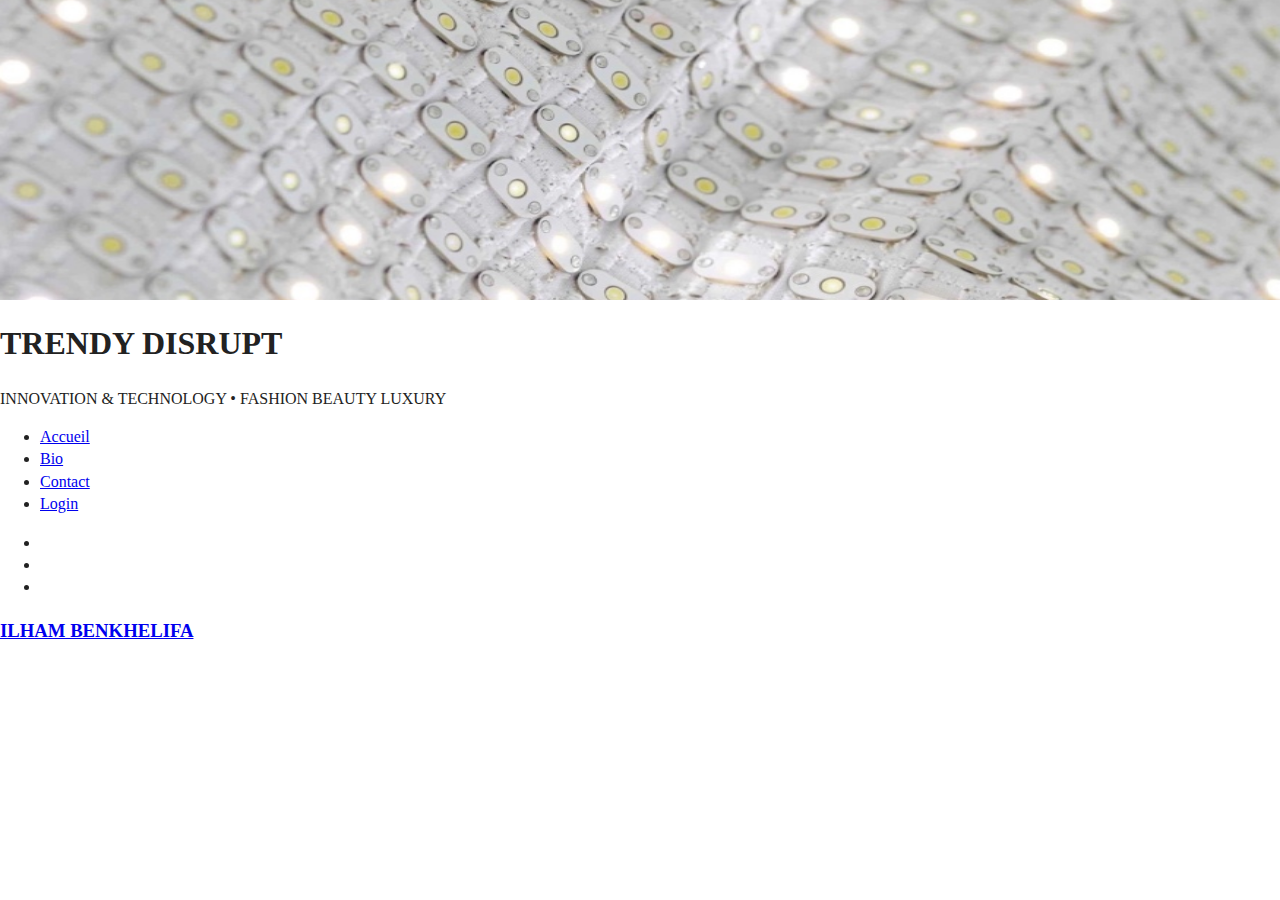
==== about.html @ 24a2864e "template duplicate" ====
<!doctype html>
<html class="no-js" lang="fr">

<head>
  <meta charset="utf-8">
  <meta http-equiv="x-ua-compatible" content="ie=edge">
  <title>TrendyDisrupt</title>
  <meta name="description" content="Trendy Disrupt blog innovation Fashion Beauty Luxury Tech">
  <meta name="viewport" content="width=device-width, initial-scale=1, shrink-to-fit=no">

  <link rel="manifest" href="site.webmanifest">
  <link rel="apple-touch-icon" href="icon.png">
  <!-- Place favicon.ico in the root directory -->

  <!-- Style links -->
  <link href="https://fonts.googleapis.com/css?family=Open+Sans|Raleway" rel="stylesheet">
  <link rel="stylesheet" href="https://use.fontawesome.com/releases/v5.0.13/css/all.css" integrity="sha384-DNOHZ68U8hZfKXOrtjWvjxusGo9WQnrNx2sqG0tfsghAvtVlRW3tvkXWZh58N9jp" crossorigin="anonymous">
  <link rel="stylesheet" href="css/normalize.css">
  <link rel="stylesheet" href="css/main.css">
</head>

<body>
  <!--[if lte IE 9]>
    <p class="browserupgrade">You are using an <strong>outdated</strong> browser. Please <a href="https://browsehappy.com/">upgrade your browser</a> to improve your experience and security.</p>
  <![endif]-->

  <!--
  ********** Start Header **********
  -->

  <!-- Header Title -->
  <div class="container">
    <img src ="img/smarttextile.jpg" alt ="Smart Textile Fashion Technology" style="width:100%; height:300px;"/>
    <section class="centered">
      <h1>TRENDY DISRUPT</h1>
      <p>INNOVATION & TECHNOLOGY • FASHION BEAUTY LUXURY</p>
    </section>
  </div>
  <!-- Navigation Bar -->
  <nav>
    <ul>
      <li><a href ="index.html">Accueil</a></li>
      <li><a href ="about.html">Bio</a></li>
      <li><a href ="contact.html">Contact</a></li>
	  <li class="topnav-right"><a href ="login.html">Login</a></li>
    </ul>
  </nav>
  <!--
  ********** End Header **********
  -->

  <!--
  ********** Start Main **********
  -->
  <main>

  </main>
  <!--
  ********** End Main **********
  -->

  <!--
  ********** Start Footer **********
  -->

  <!-- Social Network Links -->
  <footer>
    <ul>
      <li><a href ="https://facebook.com" class="fa" target="_blank"><i class="fab fa-facebook-f"></i></a></li>
      <li><a href ="https://instagram.com" class="fa" target="_blank"><i class="fab fa-instagram"></i></a></li>
      <li><a href ="https://twitter.com" class="fa" target="_blank"><i class="fab fa-twitter"></i></a></li>
    </ul>
  <!-- Dev Link -->
    <h3><a href ="ilhamb.com" target="_blank">ILHAM BENKHELIFA</a></h3>
  </footer>

  <!--
  ********** End Footer **********
  -->

  <!-- Script -->
  <script src="js/vendor/modernizr-3.6.0.min.js"></script>
  <script src="https://code.jquery.com/jquery-3.3.1.min.js" integrity="sha256-FgpCb/KJQlLNfOu91ta32o/NMZxltwRo8QtmkMRdAu8=" crossorigin="anonymous"></script>
  <script>window.jQuery || document.write('<script src="js/vendor/jquery-3.3.1.min.js"><\/script>')</script>
  <script src="js/plugins.js"></script>
  <script src="js/main.js"></script>

  <!-- Google Analytics: change UA-XXXXX-Y to be your site's ID. -->
  <script>
    window.ga = function () { ga.q.push(arguments) }; ga.q = []; ga.l = +new Date;
    ga('create', 'UA-XXXXX-Y', 'auto'); ga('send', 'pageview')
  </script>
  <script src="https://www.google-analytics.com/analytics.js" async defer></script>
</body>

</html>
---- css/main.css ----
/*! HTML5 Boilerplate v6.1.0 | MIT License | https://html5boilerplate.com/ */

/*
 * What follows is the result of much research on cross-browser styling.
 * Credit left inline and big thanks to Nicolas Gallagher, Jonathan Neal,
 * Kroc Camen, and the H5BP dev community and team.
 */

/* ==========================================================================
   Base styles: opinionated defaults
   ========================================================================== */

html {
    color: #222;
    font-size: 1em;
    line-height: 1.4;
}

/*
 * Remove text-shadow in selection highlight:
 * https://twitter.com/miketaylr/status/12228805301
 *
 * Vendor-prefixed and regular ::selection selectors cannot be combined:
 * https://stackoverflow.com/a/16982510/7133471
 *
 * Customize the background color to match your design.
 */

::-moz-selection {
    background: #b3d4fc;
    text-shadow: none;
}

::selection {
    background: #b3d4fc;
    text-shadow: none;
}

/*
 * A better looking default horizontal rule
 */

hr {
    display: block;
    height: 1px;
    border: 0;
    border-top: 1px solid #ccc;
    margin: 1em 0;
    padding: 0;
}

/*
 * Remove the gap between audio, canvas, iframes,
 * images, videos and the bottom of their containers:
 * https://github.com/h5bp/html5-boilerplate/issues/440
 */

audio,
canvas,
iframe,
img,
svg,
video {
    vertical-align: middle;
}

/*
 * Remove default fieldset styles.
 */

fieldset {
    border: 0;
    margin: 0;
    padding: 0;
}

/*
 * Allow only vertical resizing of textareas.
 */

textarea {
    resize: vertical;
}

/* ==========================================================================
   Browser Upgrade Prompt
   ========================================================================== */

.browserupgrade {
    margin: 0.2em 0;
    background: #ccc;
    color: #000;
    padding: 0.2em 0;
}

/* ==========================================================================
   Author's custom styles
   ========================================================================== */

















/* ==========================================================================
   Helper classes
   ========================================================================== */

/*
 * Hide visually and from screen readers
 */

.hidden {
    display: none !important;
}

/*
 * Hide only visually, but have it available for screen readers:
 * https://snook.ca/archives/html_and_css/hiding-content-for-accessibility
 *
 * 1. For long content, line feeds are not interpreted as spaces and small width
 *    causes content to wrap 1 word per line:
 *    https://medium.com/@jessebeach/beware-smushed-off-screen-accessible-text-5952a4c2cbfe
 */

.visuallyhidden {
    border: 0;
    clip: rect(0 0 0 0);
    height: 1px;
    margin: -1px;
    overflow: hidden;
    padding: 0;
    position: absolute;
    width: 1px;
    white-space: nowrap; /* 1 */
}

/*
 * Extends the .visuallyhidden class to allow the element
 * to be focusable when navigated to via the keyboard:
 * https://www.drupal.org/node/897638
 */

.visuallyhidden.focusable:active,
.visuallyhidden.focusable:focus {
    clip: auto;
    height: auto;
    margin: 0;
    overflow: visible;
    position: static;
    width: auto;
    white-space: inherit;
}

/*
 * Hide visually and from screen readers, but maintain layout
 */

.invisible {
    visibility: hidden;
}

/*
 * Clearfix: contain floats
 *
 * For modern browsers
 * 1. The space content is one way to avoid an Opera bug when the
 *    `contenteditable` attribute is included anywhere else in the document.
 *    Otherwise it causes space to appear at the top and bottom of elements
 *    that receive the `clearfix` class.
 * 2. The use of `table` rather than `block` is only necessary if using
 *    `:before` to contain the top-margins of child elements.
 */

.clearfix:before,
.clearfix:after {
    content: " "; /* 1 */
    display: table; /* 2 */
}

.clearfix:after {
    clear: both;
}

/* ==========================================================================
   EXAMPLE Media Queries for Responsive Design.
   These examples override the primary ('mobile first') styles.
   Modify as content requires.
   ========================================================================== */

@media only screen and (min-width: 35em) {
    /* Style adjustments for viewports that meet the condition */
}

@media print,
       (-webkit-min-device-pixel-ratio: 1.25),
       (min-resolution: 1.25dppx),
       (min-resolution: 120dpi) {
    /* Style adjustments for high resolution devices */
}

/* ==========================================================================
   Print styles.
   Inlined to avoid the additional HTTP request:
   https://www.phpied.com/delay-loading-your-print-css/
   ========================================================================== */

@media print {
    *,
    *:before,
    *:after {
        background: transparent !important;
        color: #000 !important; /* Black prints faster */
        -webkit-box-shadow: none !important;
        box-shadow: none !important;
        text-shadow: none !important;
    }

    a,
    a:visited {
        text-decoration: underline;
    }

    a[href]:after {
        content: " (" attr(href) ")";
    }

    abbr[title]:after {
        content: " (" attr(title) ")";
    }

    /*
     * Don't show links that are fragment identifiers,
     * or use the `javascript:` pseudo protocol
     */

    a[href^="#"]:after,
    a[href^="javascript:"]:after {
        content: "";
    }

    pre {
        white-space: pre-wrap !important;
    }
    pre,
    blockquote {
        border: 1px solid #999;
        page-break-inside: avoid;
    }

    /*
     * Printing Tables:
     * http://css-discuss.incutio.com/wiki/Printing_Tables
     */

    thead {
        display: table-header-group;
    }

    tr,
    img {
        page-break-inside: avoid;
    }

    p,
    h2,
    h3 {
        orphans: 3;
        widows: 3;
    }

    h2,
    h3 {
        page-break-after: avoid;
    }
}
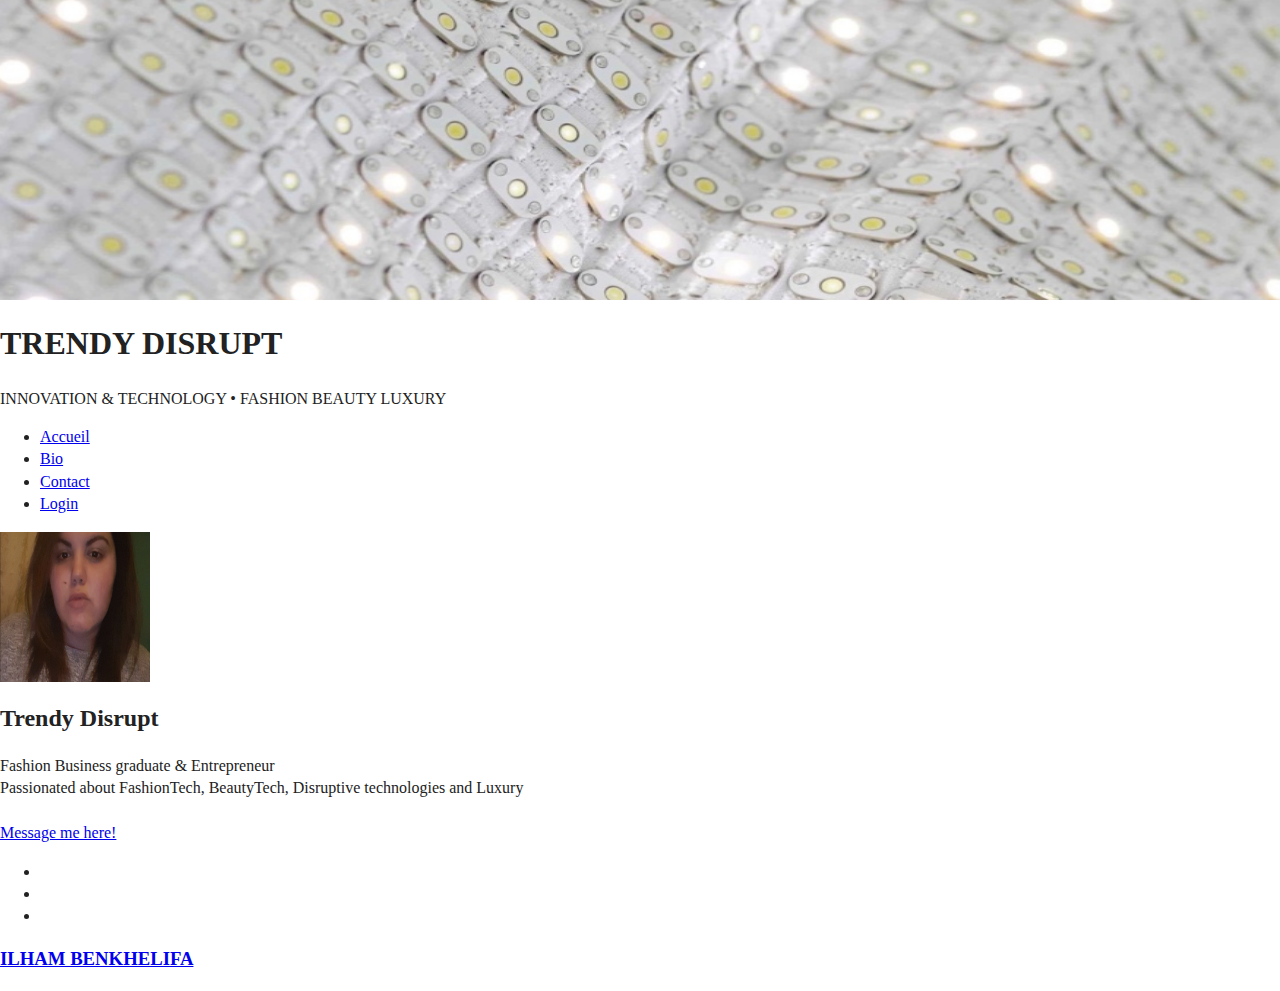
==== commit 1d2251bc: "Main section html added about.html" ====
--- a/about.html
+++ b/about.html
@@ -53,7 +53,16 @@
   ********** Start Main **********
   -->
   <main>
-
+    <div>
+      <img src="img/ilham.jpg" alt="trendy disrupt about background" style="width:150px; height:150px;">
+      <h2>Trendy Disrupt</h2>
+    </div>
+    <section>
+      <p>Fashion Business graduate & Entrepreneur
+      <br>Passionated about FashionTech, BeautyTech, Disruptive technologies and Luxury
+      <br><br>
+        <a href="contact.html">Message me here!</a></p>
+    </section>
   </main>
   <!--
   ********** End Main **********
